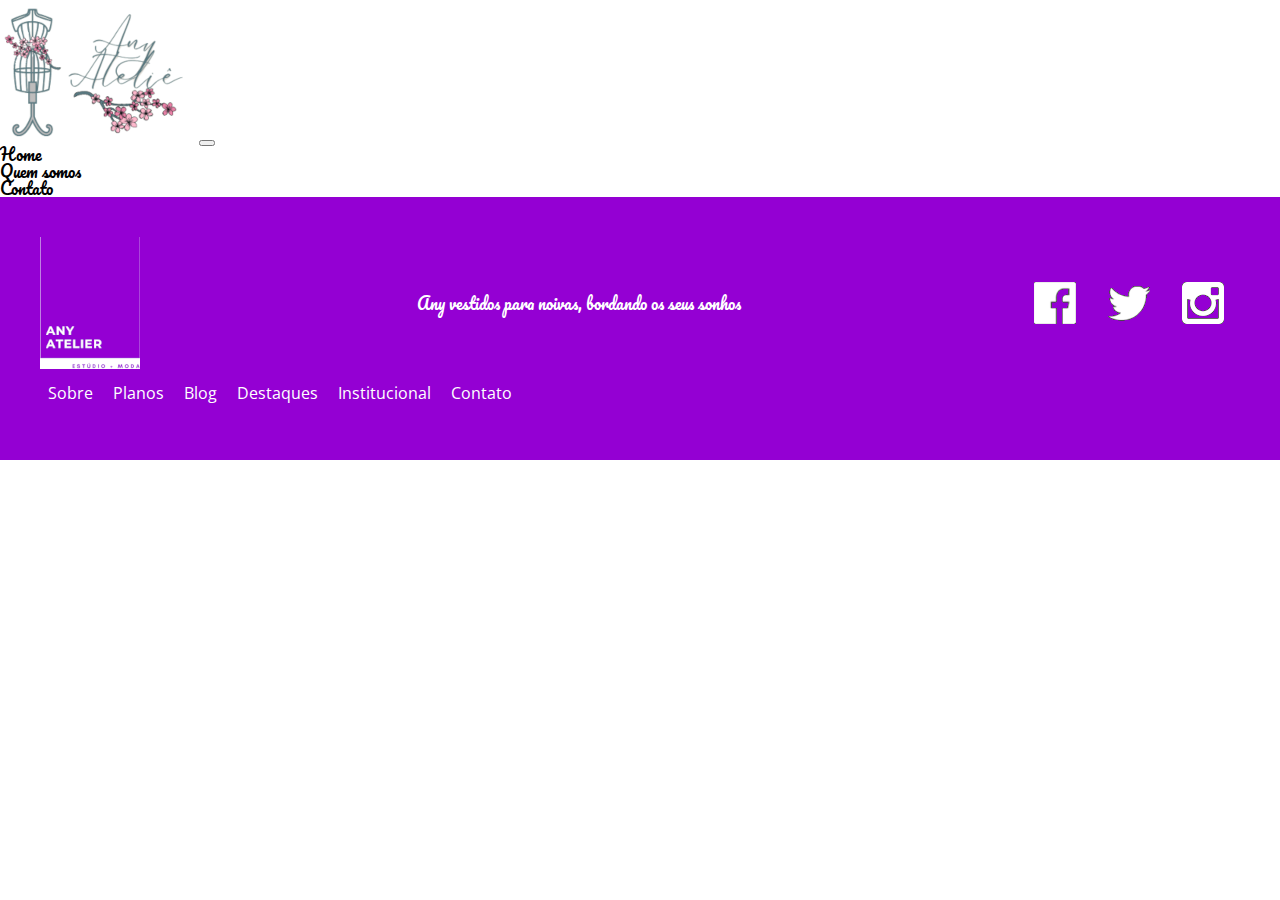
==== about.html @ e557e091 "criando todas as pastas e arquivos básicos da página" ====
<!DOCTYPE html>
<html lang="pt-br">
<head>
    <meta charset="UTF-8">
    <meta http-equiv="X-UA-Compatible" content="IE=edge">
    <meta name="viewport" content="width=device-width, initial-scale=1.0">
    <link rel="icon" type="imagem/png" href="img/logo.png" />
    <title>Any Atelier -Sobre nós</title>

    <!-- links -->
    <link rel="stylesheet" href="css/reset.css">
    <link rel="stylesheet" href="https://stackpath.bootstrapcdn.com/bootstrap/4.1.3/css/bootstrap.min.css" integrity="sha384-MCw98/SFnGE8fJT3GXwEOngsV7Zt27NXFoaoApmYm81iuXoPkFOJwJ8ERdknLPMO" crossorigin="anonymous">
<script src="https://stackpath.bootstrapcdn.com/bootstrap/4.1.3/js/bootstrap.min.js" integrity="sha384-ChfqqxuZUCnJSK3+MXmPNIyE6ZbWh2IMqE241rYiqJxyMiZ6OW/JmZQ5stwEULTy" crossorigin="anonymous"></script>
    
    <link rel="stylesheet" href="css/default.css">
    <link rel="stylesheet" href="css/cabecalho.css">
    <link rel="stylesheet" href="css/rodape.css">


    <link rel="preconnect" href="https://fonts.googleapis.com">
    <link rel="preconnect" href="https://fonts.gstatic.com" crossorigin>
    <link href="https://fonts.googleapis.com/css2?family=Open+Sans:wght@300&family=Pacifico&display=swap" rel="stylesheet">
    <link href="https://fonts.googleapis.com/css2?family=Open+Sans:wght@300&display=swap" rel="stylesheet">
</head>
<body>
    
    <header>
        <nav class="navbar navbar-expand-lg navbar-light bg-light">
          <a href="index.html"><img src="img/logo.png" alt=""></a>
          <button class="navbar-toggler" type="button" data-toggle="collapse" data-target="#navbarNav" aria-controls="navbarNav" aria-expanded="false" aria-label="Alterna navegação">
            <span class="navbar-toggler-icon"></span>
          </button>
          <div class="collapse navbar-collapse justify-content-end" id="navbarNav">
            <ul class="navbar-nav">
              <li class="nav-item">
                <a class="nav-link" href="index.html">Home </a>
              </li>
              <li class="nav-item active">
                <a class="nav-link" href="about.html">Quem somos</a>
              </li>
              <li class="nav-item">
                <a class="nav-link" href="contact.html">Contato</a>
              </li>
            </ul>
          </div>
        </nav>
    </header>

    <footer class="rodape">
        <img src="img/logotipo.png" alt="Logo any noivas" class="rodape__logo">
        <h3 class="rodape__titulo">Any vestidos para noivas, bordando os seus sonhos</h3>
        <ul class="rodape__social">
            <li><a href="https://www.facebook.com/veranicefatimarolin/?ref=pages_you_manage" class="rodape__midia"><img src="img/facebook.png" alt="Icone do facebook"></a></li>
            <li><a href="#" class="rodape__midia"><img src="img/twitter.png" alt="Icone do twitter"></a></li>
            <li><a href="#" class="rodape__midia"><img src="img/instagram.png" alt="Icone do instagram"></a></li>
        </ul>
        <nav>
            <ul class="rodape__navegacao">
                <li class="rodape__link"><a class="rodape__link__texto" href="about.html">Sobre</a></li>
                <li class="rodape__link"><a class="rodape__link__texto" href="#">Planos</a></li>
                <li class="rodape__link"><a class="rodape__link__texto" href="#">Blog</a></li>
                <li class="rodape__link"><a class="rodape__link__texto" href="#">Destaques</a></li>
                <li class="rodape__link"><a class="rodape__link__texto" href="#">Institucional</a></li>
                <li class="rodape__link"><a class="rodape__link__texto" href="contact.html">Contato</a></li>
            </ul>
        </nav>
    </footer>

    <!-- JavaScript (Opcional) -->
    <!-- jQuery primeiro, depois Popper.js, depois Bootstrap JS -->
    <script src="https://code.jquery.com/jquery-3.3.1.slim.min.js" integrity="sha384-q8i/X+965DzO0rT7abK41JStQIAqVgRVzpbzo5smXKp4YfRvH+8abtTE1Pi6jizo" crossorigin="anonymous"></script>
    <script src="https://cdnjs.cloudflare.com/ajax/libs/popper.js/1.14.3/umd/popper.min.js" integrity="sha384-ZMP7rVo3mIykV+2+9J3UJ46jBk0WLaUAdn689aCwoqbBJiSnjAK/l8WvCWPIPm49" crossorigin="anonymous"></script>
    <script src="https://stackpath.bootstrapcdn.com/bootstrap/4.1.3/js/bootstrap.min.js" integrity="sha384-ChfqqxuZUCnJSK3+MXmPNIyE6ZbWh2IMqE241rYiqJxyMiZ6OW/JmZQ5stwEULTy" crossorigin="anonymous"></script>
    <script src="script.js"></script>
</body>
</html>
---- css/default.css ----
:root{
    --font-title: 'Pacifico', cursive;
    --cor-escolhida: #9400D3;
    --cor-clara: white;
}

body{
    font-family: 'Open Sans', sans-serif;
}

.container {
    padding-left: calc((100% - 940px)/2);
    padding-right: calc((100% - 940px)/2);
}
---- css/cabecalho.css ----
.nav-link{
    font-family: var(--font-title);
}
---- css/rodape.css ----
.rodape {
    display: flex;
    flex-direction: column;
    align-items: center;

    background-color: var(--cor-escolhida);
    
    padding-top: 2.5rem;
    padding-bottom: 2rem;
    padding-left: 2.5rem;
    padding-right: 2.5rem;
}

.rodape__social{
    display: flex;
}

.rodape__midia {
    display: block;

    width: 42px;
    height: 42px;

    margin: 2rem 1rem;
}

.rodape__navegacao{
    text-align: center;
    line-height: 3;
}

.rodape__link__texto{
    color: white;
}

.rodape__link__texto:hover{
    color: white;
    text-decoration: none;
}

.rodape__titulo{
    text-align: center;
    font-family: var(--font-title);
    color: var(--cor-clara);
}

.rodape__link {
    display: inline-block;
    margin: 0 .5rem .7rem;
}

@media screen and (min-width: 1024px) {
    .rodape {
        flex-direction: row;
        flex-wrap: wrap;
        justify-content: space-between;
    }

    .rodape__navegacao {
        text-align: left;

        min-width: 600px;
    }

    
}
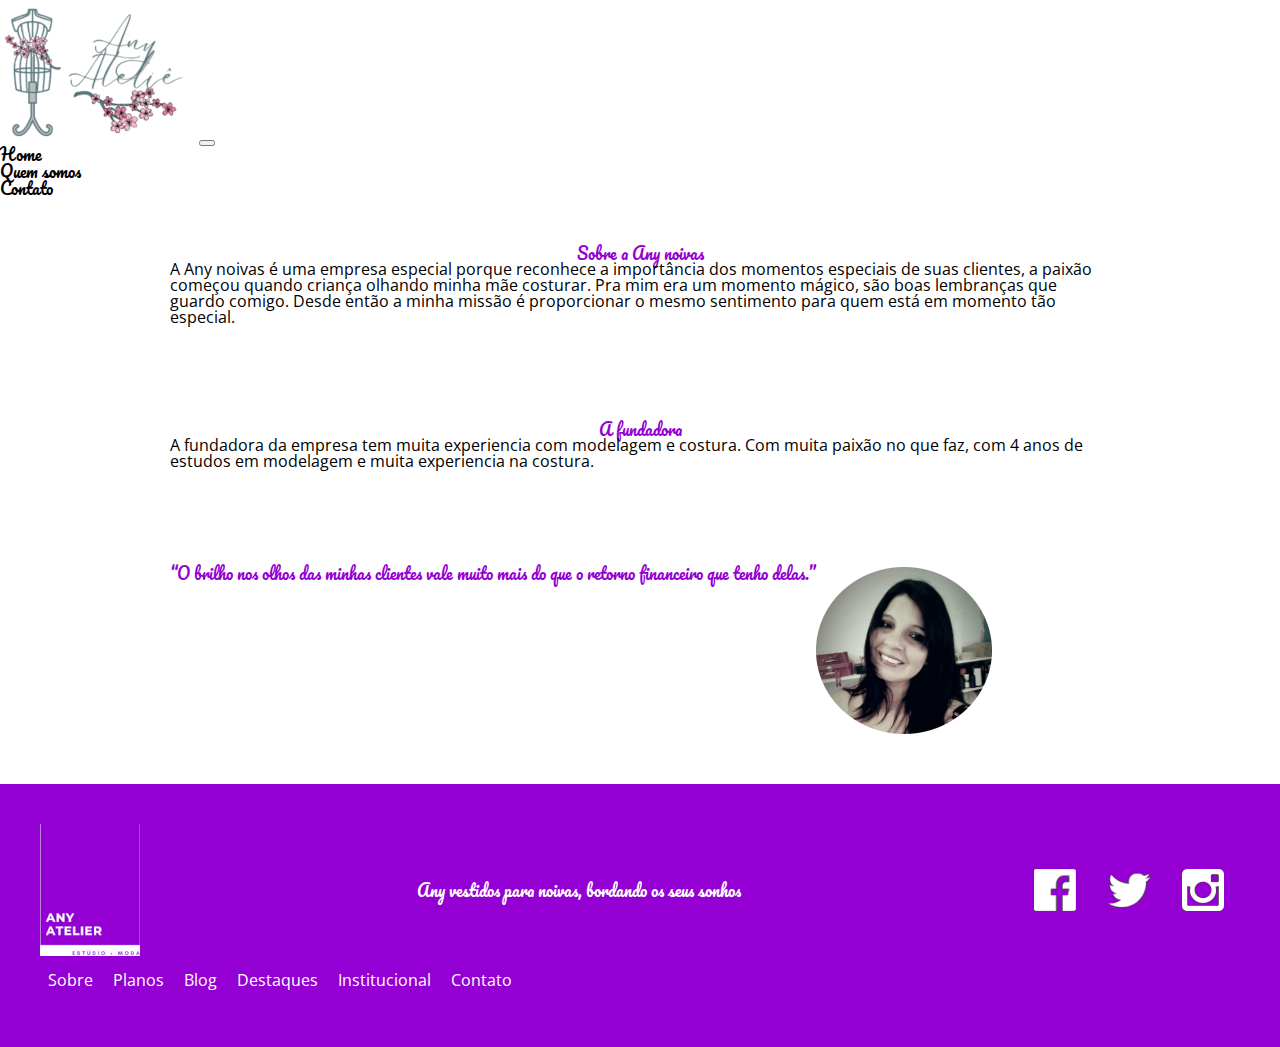
==== commit ae567fbb: "criei sobre nós, criei imagem pessoal da veranice" ====
--- a/about.html
+++ b/about.html
@@ -14,6 +14,7 @@
     
     <link rel="stylesheet" href="css/default.css">
     <link rel="stylesheet" href="css/cabecalho.css">
+    <link rel="stylesheet" href="css/apresentacao.css">
     <link rel="stylesheet" href="css/rodape.css">
 
 
@@ -46,6 +47,36 @@
         </nav>
     </header>
 
+    <section>
+      <div class="apresentacao container">
+          <div class="apresentacao__descricao">
+              <h2 class="apresentacao__titulo">Sobre a Any noivas</h2>
+          <p class="apresentacao__texto">A Any noivas é uma empresa especial porque reconhece a importância dos momentos especiais de suas clientes, a paixão começou quando criança olhando minha mãe costurar. Pra mim era um momento mágico, são boas lembranças que guardo comigo. 
+            Desde então a minha missão é proporcionar o mesmo sentimento para quem está em momento tão especial. </p>
+          </div>
+      </div>
+    </section>
+
+    <section>
+      <div class="apresentacao container">
+          <div class="apresentacao__descricao">
+              <h2 class="apresentacao__titulo">A fundadora</h2>
+          <p class="apresentacao__texto">A fundadora da empresa tem muita experiencia com modelagem e costura. Com muita paixão no que faz, com 4 anos de estudos em modelagem e muita experiencia na costura. </p>
+          </div>
+      </div>
+    </section>
+
+    <section>
+      <div class="apresentacao container">
+          <div class="apresentacao__descricao">
+          <p class="apresentacao__texto apresentacao__titulo">“O brilho nos olhos das minhas clientes vale muito mais do que o retorno financeiro que tenho delas.”</p>
+          </div>
+          <img src="img/veranice.png" alt="">
+      </div>
+    </section>
+
+
+
     <footer class="rodape">
         <img src="img/logotipo.png" alt="Logo any noivas" class="rodape__logo">
         <h3 class="rodape__titulo">Any vestidos para noivas, bordando os seus sonhos</h3>
--- a/css/apresentacao.css
+++ b/css/apresentacao.css
@@ -0,0 +1,34 @@
+.apresentacao{
+    display: flex;
+    padding-top: 3rem;
+    padding-bottom: 3rem;
+    
+}
+
+.left{
+    margin-right: 3rem;
+}
+
+.right{
+    margin-left: 3rem;
+}
+
+.apresentacao__titulo{
+    font-family: var(--font-title);
+    text-align: center;
+    color: var(--cor-escolhida);
+    
+}
+
+@media only screen and (max-width: 400px) {
+    .apresentacao{
+        flex-wrap: wrap;
+        overflow: hidden;
+    }
+    .left{
+        margin-right: 0;
+    }
+    .right{
+        margin-left: 0;
+    }
+  }